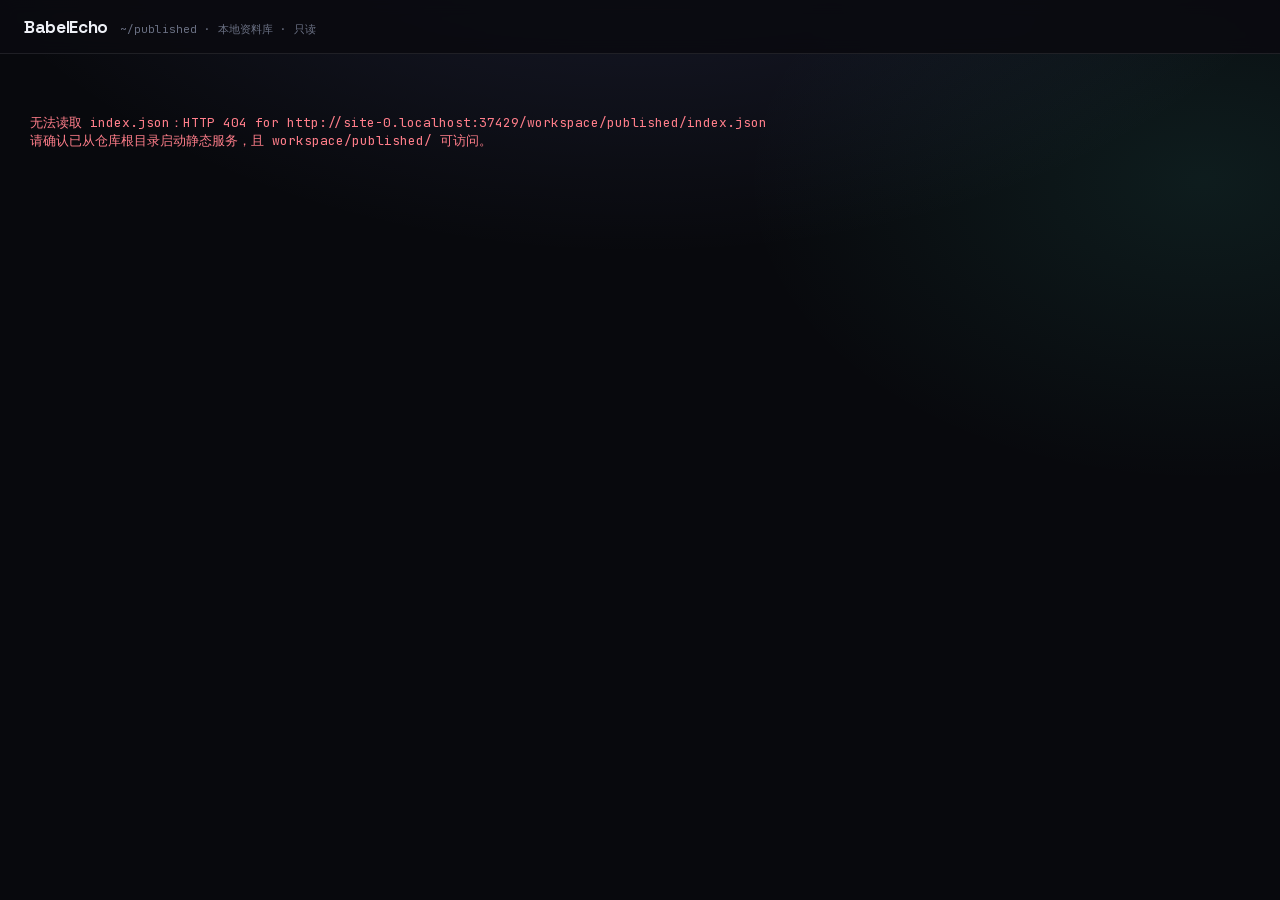
==== frontend/index.html @ ead73dc1 "feat: add read-only frontend for published artifacts Static HTML/CSS/JS browser over workspace/publi" ====
<!DOCTYPE html>
<html lang="zh-CN" data-theme="dark">
<head>
<meta charset="utf-8">
<meta name="viewport" content="width=device-width, initial-scale=1">
<title>BabelEcho · 本地资料库</title>
<link rel="stylesheet" href="./css/tokens.css">
<link rel="stylesheet" href="./css/app.css">
</head>
<body>
  <!-- top bar -->
  <header class="topbar">
    <a class="brand" href="#/">
      <span class="brand-name">BabelEcho</span>
      <span class="brand-sub">~/published · 本地资料库 · 只读</span>
    </a>
  </header>

  <!-- screens render here -->
  <main id="app" aria-live="polite"></main>

  <!-- real audio element, controlled by the player UI -->
  <audio id="player" preload="metadata"></audio>

  <script defer src="./js/format.js"></script>
  <script defer src="./js/data.js"></script>
  <script defer src="./js/app.js"></script>
</body>
</html>
---- frontend/css/tokens.css ----
/* Self-hosted Latin display/mono faces (variable woff2, latin subset) so the
   distinctive type works fully offline — this is a local/LAN tool. CJK body text
   uses the system CJK font (PingFang SC / Microsoft YaHei), not a bundled Noto. */
@font-face {
  font-family: 'Space Grotesk'; font-style: normal; font-weight: 500 700;
  font-display: swap; src: url('../fonts/space-grotesk.woff2') format('woff2');
}
@font-face {
  font-family: 'JetBrains Mono'; font-style: normal; font-weight: 400 700;
  font-display: swap; src: url('../fonts/jetbrains-mono.woff2') format('woff2');
}

/* Design tokens — lifted verbatim from design-reference/BabelEcho.dc.html (:root).
   Dark-only per HANDOFF.md ("纯暗色"). */
:root {
  --bg:#08090d; --panel:rgba(255,255,255,.045); --panel-2:rgba(255,255,255,.025); --inset:rgba(255,255,255,.05);
  --border:rgba(255,255,255,.09); --border-2:rgba(255,255,255,.15); --wave:rgba(255,255,255,.13);
  --fg:#eef0f6; --fg-2:#a6abbd; --fg-3:#6b7184;
  --accent:#8b97ff; --accent-soft:rgba(139,151,255,.15); --accent-2:#4be0c4; --glow:rgba(139,151,255,.5);
  --ok:#56d6b0; --warn:#ffcf5e; --bad:#ff7e8a; --unknown:#7c8190;
  --role-male_a:#8b97ff; --role-male_b:#4be0c4; --role-female_a:#ff85c0; --role-female_b:#ffd166;
  --shadow:0 1px 2px rgba(0,0,0,.4); --shadow-lg:0 10px 26px -14px rgba(0,0,0,.5);

  --mono:'JetBrains Mono', ui-monospace, SFMono-Regular, Menlo, monospace;
  --display:'Space Grotesk', sans-serif;
  --sans:'Noto Sans SC', -apple-system, BlinkMacSystemFont, 'PingFang SC', 'Microsoft YaHei', sans-serif;
}

* { box-sizing: border-box; }
html, body { margin: 0; padding: 0; }

body {
  font-family: var(--sans);
  color: var(--fg);
  background:
    radial-gradient(1200px 760px at 50% -24%, color-mix(in srgb, var(--accent) 17%, transparent), transparent 62%),
    radial-gradient(820px 540px at 94% 20%, color-mix(in srgb, var(--accent-2) 9%, transparent), transparent 56%),
    var(--bg);
  background-attachment: fixed;
  -webkit-font-smoothing: antialiased;
  text-rendering: optimizeLegibility;
  min-height: 100vh;
}

button { font-family: inherit; cursor: pointer; }
a { color: inherit; }

::-webkit-scrollbar { width: 11px; height: 11px; }
::-webkit-scrollbar-thumb { background: rgba(255,255,255,.14); border-radius: 6px; border: 3px solid transparent; background-clip: padding-box; }
::-webkit-scrollbar-track { background: transparent; }
::selection { background: var(--accent); color: #0a0b12; }

:focus-visible { outline: 2px solid var(--accent); outline-offset: 2px; border-radius: 4px; }

@keyframes eq { 0%,100% { transform: scaleY(.28); } 50% { transform: scaleY(1); } }
@keyframes riseIn { from { transform: translateY(9px); opacity: 0; } to { transform: translateY(0); opacity: 1; } }
@keyframes blink { 0%,49% { opacity: 1; } 50%,100% { opacity: 0; } }

@media (prefers-reduced-motion: reduce) {
  *, *::before, *::after { animation-duration: .001ms !important; animation-iteration-count: 1 !important; transition-duration: .001ms !important; }
}
---- frontend/css/app.css ----
/* Component styles. Visuals lifted from design-reference/BabelEcho.dc.html.
   Dynamic per-item colors are passed in via the --route / --role custom properties. */

/* ---------- top bar ---------- */
.topbar {
  height: 54px; display: flex; align-items: center; justify-content: space-between;
  padding: 0 24px; border-bottom: 1px solid var(--border);
  background: rgba(10, 11, 16, .9); -webkit-backdrop-filter: blur(8px); backdrop-filter: blur(8px);
  position: sticky; top: 0; z-index: 30;
}
.brand { display: flex; align-items: baseline; gap: 12px; text-decoration: none; }
.brand-name { font-family: var(--display); font-size: 17px; font-weight: 700; letter-spacing: -.02em; color: var(--fg); }
.brand-sub { font-family: var(--mono); font-size: 11px; color: var(--fg-3); }

/* ---------- generic ---------- */
.mono { font-family: var(--mono); }
.loading, .errbox { padding: 60px 30px; font-family: var(--mono); font-size: 13px; color: var(--fg-3); }
.errbox { color: var(--bad); }

/* ============ LIBRARY ============ */
.library { display: flex; align-items: stretch; height: calc(100vh - 54px); }

.rail { width: 252px; flex: none; border-right: 1px solid var(--border); background: var(--panel); overflow-y: auto; padding: 18px 14px; }
.rail-head {
  display: flex; align-items: center; justify-content: space-between;
  padding: 8px 10px; border-radius: 8px; background: var(--accent-soft); color: var(--accent);
  font-weight: 600; font-size: 14px; margin-bottom: 6px;
}
.rail-head .mono { font-size: 12px; }
.rail-group { margin-top: 18px; }
.rail-label { font-family: var(--mono); font-size: 10.5px; font-weight: 600; letter-spacing: .08em; color: var(--fg-3); padding: 0 10px 8px; }
.filt {
  display: flex; align-items: center; justify-content: space-between; gap: 8px;
  width: 100%; text-align: left; padding: 7px 10px; border-radius: 7px; border: none; background: transparent;
  color: var(--fg-2); font-size: 13px; font-weight: 450;
}
.filt:hover { background: var(--inset); }
.filt .f-label { font-family: var(--mono); font-size: 12px; display: flex; align-items: center; gap: 8px; }
.filt .f-count { font-family: var(--mono); font-size: 11px; color: var(--fg-3); }
.filt[data-zero="1"] { color: var(--fg-3); }
.filt[aria-pressed="true"] { background: var(--accent-soft); color: var(--accent); font-weight: 600; }
.filt .f-dot { width: 7px; height: 7px; border-radius: 50%; flex: none; }
.filt .f-label.plain { font-family: var(--sans); font-size: 13px; }
.rail-note { font-size: 11px; line-height: 1.6; color: var(--fg-3); padding: 8px 10px 0; }
.clear-btn { margin-top: 18px; width: 100%; height: 32px; border-radius: 7px; border: 1px solid var(--border-2); background: none; color: var(--fg-2); font-size: 13px; }
.clear-btn:hover { border-color: var(--accent); color: var(--accent); }

.list { flex: 1; min-width: 0; overflow: auto; padding: 26px 30px 48px; }
.term { font-family: var(--mono); font-size: 12px; color: var(--fg-3); margin-bottom: 16px; }
.term .u { color: var(--accent-2); } .term .p { color: var(--accent); }
.term .cursor { display: inline-block; width: 8px; height: 13px; background: var(--accent); margin-left: 6px; vertical-align: -2px; animation: blink 1.1s steps(1) infinite; }
.list-head { display: flex; align-items: baseline; gap: 14px; margin-bottom: 4px; }
.list-title { margin: 0; font-family: var(--display); font-size: 34px; font-weight: 700; letter-spacing: -.025em; }
.list-count { font-family: var(--mono); font-size: 13px; color: var(--fg-3); white-space: nowrap; }
.list-sub { font-size: 12.5px; color: var(--fg-3); margin-bottom: 14px; }
.chips { display: flex; flex-wrap: wrap; gap: 8px; margin-bottom: 22px; }
.chip { display: inline-flex; align-items: center; gap: 7px; padding: 5px 11px; border-radius: 8px; background: var(--panel); border: 1px solid var(--border); box-shadow: var(--shadow); font-family: var(--mono); font-size: 12px; color: var(--fg-2); }
.chip .k { color: var(--fg-3); } .chip .v { color: var(--fg); font-variant-numeric: tabular-nums; }
.chip .dot { width: 7px; height: 7px; border-radius: 50%; background: var(--ok); }

.grid-cols { display: grid; grid-template-columns: minmax(0, 1fr) 196px 78px 104px 152px; gap: 12px; min-width: 880px; }
.cols { padding: 0 16px 10px; font-family: var(--mono); font-size: 10.5px; letter-spacing: .06em; color: var(--fg-3); text-transform: uppercase; white-space: nowrap; }
.row {
  align-items: center; padding: 16px; border: 1px solid var(--border); border-left: 3px solid var(--route, var(--accent));
  border-radius: 11px; background: var(--panel); box-shadow: var(--shadow); cursor: pointer; margin-bottom: 11px; width: 100%; text-align: left;
  text-decoration: none; color: inherit;
  transition: transform .16s ease, box-shadow .16s ease, border-color .16s ease;
}
.row:hover { border-color: var(--border-2); box-shadow: var(--shadow-lg); transform: translateY(-2px); }
.row-title { font-size: 15px; font-weight: 600; line-height: 1.35; color: var(--fg); overflow: hidden; text-overflow: ellipsis; white-space: nowrap; }
.row-host { font-family: var(--mono); font-size: 11.5px; color: var(--fg-3); margin-top: 5px; overflow: hidden; text-overflow: ellipsis; white-space: nowrap; }
.badges { display: flex; flex-wrap: wrap; gap: 6px; }
.badge-route { padding: 3px 8px; border-radius: 6px; background: color-mix(in srgb, var(--route, var(--accent)) 13%, transparent); font-family: var(--mono); font-size: 10.5px; color: var(--route, var(--accent)); font-weight: 500; }
.badge-source { padding: 3px 8px; border-radius: 6px; border: 1px solid var(--border-2); background: var(--panel-2); font-family: var(--mono); font-size: 10.5px; color: var(--fg-2); }
.row-dur { font-family: var(--mono); font-size: 13px; color: var(--fg); font-variant-numeric: tabular-nums; }
.row-spk { font-size: 12.5px; color: var(--fg-2); }
.row-spk[data-none="1"] { color: var(--fg-3); }
.q-line { display: flex; align-items: center; gap: 7px; font-size: 12.5px; color: var(--fg-2); }
.q-line .dot { width: 7px; height: 7px; border-radius: 50%; flex: none; }
.row-pub { font-family: var(--mono); font-size: 11px; color: var(--fg-3); margin-top: 5px; }

.empty { margin-top: 14px; padding: 48px 24px; border: 1px dashed var(--border-2); border-radius: 12px; text-align: center; background: var(--panel-2); }
.empty-title { font-size: 15px; font-weight: 600; color: var(--fg-2); }
.empty-sub { font-size: 13px; color: var(--fg-3); margin-top: 8px; }
.empty .clear-btn { width: auto; height: 34px; padding: 0 16px; border-radius: 8px; background: var(--panel); color: var(--accent); display: inline-block; }

/* ============ DETAIL ============ */
.detail-scroll { height: calc(100vh - 54px); overflow-y: auto; }
.detail { max-width: 1180px; margin: 0 auto; padding: 20px 32px 96px; }
.back-btn { display: inline-flex; align-items: center; gap: 6px; height: 30px; padding: 0 11px 0 8px; border-radius: 7px; border: 1px solid var(--border-2); background: var(--panel); color: var(--fg-2); font-size: 13px; margin-bottom: 20px; text-decoration: none; }
.back-btn:hover { border-color: var(--accent); color: var(--accent); }
.det-badges { display: flex; flex-wrap: wrap; gap: 8px; margin-bottom: 12px; }
.badge-acc { display: inline-flex; align-items: center; gap: 6px; padding: 4px 10px; border-radius: 7px; background: color-mix(in srgb, var(--accent-cur, var(--accent)) 14%, transparent); color: var(--accent-cur, var(--accent)); font-family: var(--mono); font-size: 11.5px; font-weight: 500; }
.badge-pill { display: inline-flex; align-items: center; gap: 6px; padding: 4px 10px; border-radius: 7px; border: 1px solid var(--border-2); background: var(--panel-2); color: var(--fg-2); font-family: var(--mono); font-size: 11.5px; }
.badge-status { display: inline-flex; align-items: center; gap: 6px; padding: 4px 10px; border-radius: 7px; border: 1px solid var(--border-2); background: var(--panel-2); color: var(--fg-2); font-size: 12px; }
.badge-status .dot { width: 7px; height: 7px; border-radius: 50%; }
.det-title { margin: 0; font-family: var(--display); font-size: 52px; font-weight: 700; letter-spacing: -.035em; line-height: 1.08; text-wrap: pretty; max-width: 940px; }
.det-meta { display: flex; flex-wrap: wrap; align-items: center; gap: 8px 16px; margin-top: 14px; font-family: var(--mono); font-size: 12.5px; color: var(--fg-3); }
.det-grid { display: grid; grid-template-columns: minmax(0, 1fr) 308px; grid-template-areas: "player rail" "body rail"; gap: 22px 30px; margin-top: 34px; align-items: start; }
.player { grid-area: player; }
.det-rail { grid-area: rail; min-width: 0; }
.det-body { grid-area: body; min-width: 0; }
.det-body .tabs { margin-top: 0; }

/* player */
.player { border: 1px solid var(--border-2); border-radius: 18px; background: linear-gradient(180deg, rgba(255,255,255,.06), rgba(255,255,255,.028)); padding: 22px 24px; box-shadow: var(--shadow-lg), inset 0 1px 0 rgba(255,255,255,.07); }
.wave { height: 54px; display: flex; align-items: flex-end; gap: 2px; cursor: pointer; }
.wave .bar { flex: 1; min-height: 2px; border-radius: 2px 2px 1px 1px; pointer-events: none; transition: background .25s ease; }
.player-time { display: flex; justify-content: space-between; margin-top: 10px; font-family: var(--mono); font-size: 12px; color: var(--fg-3); font-variant-numeric: tabular-nums; }
.player-time .pos { color: var(--fg-2); }
.player-ctrl { display: flex; align-items: center; gap: 12px; margin-top: 14px; }
.play-btn { width: 48px; height: 48px; flex: none; border-radius: 50%; border: none; background: var(--accent); color: #fff; display: flex; align-items: center; justify-content: center; box-shadow: 0 8px 22px -6px color-mix(in srgb, var(--accent) 60%, transparent); }
.play-btn:hover { filter: brightness(1.08); }
.eq { display: flex; align-items: flex-end; gap: 3px; height: 20px; }
.eq span { width: 3px; height: 20px; background: var(--accent); border-radius: 2px; transform-origin: bottom; animation: eq .9s ease-in-out infinite; }
.eq span:nth-child(2) { animation-duration: .7s; animation-delay: .15s; }
.eq span:nth-child(3) { animation-duration: 1.1s; animation-delay: .3s; }
.eq span:nth-child(4) { animation-duration: .8s; animation-delay: .05s; }
.seg-btns { display: flex; align-items: center; gap: 7px; }
.seg-btn { height: 32px; padding: 0 11px; display: flex; align-items: center; border-radius: 7px; border: 1px solid var(--border-2); background: none; font-family: var(--mono); font-size: 12px; color: var(--fg-2); }
.seg-btn:hover { border-color: var(--accent); color: var(--accent); }
.spacer { flex: 1; }
.dl-btn { display: flex; align-items: center; gap: 7px; height: 36px; padding: 0 16px; border-radius: 8px; border: none; background: var(--fg); color: var(--bg); font-size: 13px; font-weight: 600; white-space: nowrap; flex: none; text-decoration: none; }
.dl-btn:hover { filter: brightness(1.1); }

/* tabs */
.tabs { display: flex; gap: 4px; border-bottom: 1px solid var(--border); margin-top: 22px; }
.tab { padding: 11px 15px; background: none; border: none; border-bottom: 2px solid transparent; color: var(--fg-3); font-weight: 450; font-size: 14px; margin-bottom: -1px; }
.tab[aria-selected="true"] { color: var(--fg); border-bottom-color: var(--accent); font-weight: 600; }
.tabpanel { padding-top: 22px; }

/* reading (article) */
.reading { max-width: 680px; }
.reading-h { font-size: 19px; font-weight: 700; letter-spacing: -.01em; margin: 30px 0 12px; color: var(--fg); }
.reading-h:first-child { margin-top: 0; }
.reading-p { margin: 0 0 18px; font-size: 16.5px; line-height: 1.95; color: var(--fg); }

/* transcript rows */
.seg { padding: 14px 0; border-bottom: 1px solid var(--border); }
.seg-spk { display: flex; align-items: center; gap: 9px; margin-bottom: 7px; }
.seg-badge { padding: 3px 9px; border-radius: 6px; background: color-mix(in srgb, var(--role, var(--accent)) 15%, transparent); color: var(--role, var(--accent)); font-size: 12.5px; font-weight: 600; }
.seg-role, .seg-time { font-family: var(--mono); font-size: 11px; color: var(--fg-3); }
.seg-body { display: flex; gap: 13px; }
.seg-id { font-family: var(--mono); font-size: 11px; color: var(--fg-3); width: 34px; flex: none; padding-top: 4px; }
.seg-text { margin: 0; flex: 1; font-size: 15.5px; line-height: 1.9; color: var(--fg); }
.note { margin-top: 18px; font-family: var(--mono); font-size: 11.5px; color: var(--fg-3); line-height: 1.6; }
.empty-note { padding: 36px 22px; border: 1px dashed var(--border-2); border-radius: 12px; background: var(--panel-2); }
.empty-note .t { font-size: 14.5px; color: var(--fg-2); line-height: 1.7; max-width: 560px; }
.linkout { display: inline-flex; align-items: center; gap: 7px; margin-top: 14px; color: var(--accent); text-decoration: none; font-size: 13.5px; }

/* quality */
.q-card { display: flex; align-items: flex-start; gap: 13px; padding: 18px; border: 1px solid var(--border); border-radius: 12px; background: var(--panel); }
.q-card .dot { width: 11px; height: 11px; border-radius: 50%; flex: none; margin-top: 5px; }
.q-rec { font-family: var(--mono); font-size: 15px; font-weight: 600; color: var(--fg); }
.q-desc { font-size: 13.5px; color: var(--fg-2); line-height: 1.7; margin-top: 6px; max-width: 600px; }
.q-cols { display: flex; gap: 24px; margin-top: 18px; flex-wrap: wrap; }
.q-col { flex: 1; min-width: 200px; }
.q-col-label { font-family: var(--mono); font-size: 10.5px; letter-spacing: .06em; color: var(--fg-3); margin-bottom: 8px; }
.q-col-val { font-size: 13.5px; color: var(--fg-3); }
.q-col-val .warn { color: var(--warn); display: block; padding: 2px 0; }
.metrics-label { font-family: var(--mono); font-size: 10.5px; letter-spacing: .06em; color: var(--fg-3); margin: 24px 0 10px; }
.metrics { display: grid; grid-template-columns: repeat(auto-fill, minmax(160px, 1fr)); gap: 1px; background: var(--border); border: 1px solid var(--border); border-radius: 10px; overflow: hidden; }
.metric { background: var(--panel); padding: 13px 14px; }
.metric-k { font-family: var(--mono); font-size: 11px; color: var(--fg-3); }
.metric-v { font-family: var(--mono); font-size: 18px; font-weight: 500; color: var(--fg); margin-top: 4px; }
.asr-note { margin-top: 18px; display: flex; align-items: center; gap: 8px; font-size: 13px; color: var(--fg-3); }

/* metadata */
.meta-sec { margin-bottom: 26px; }
.meta-sec-title { font-family: var(--mono); font-size: 10.5px; letter-spacing: .06em; color: var(--fg-3); margin-bottom: 4px; }
.meta-row { display: flex; justify-content: space-between; gap: 18px; padding: 10px 0; border-bottom: 1px solid var(--border); font-size: 13px; }
.meta-k { color: var(--fg-3); flex: none; }
.meta-v { color: var(--fg); font-family: var(--mono); font-size: 12px; text-align: right; word-break: break-all; text-decoration: none; }
a.meta-v { color: var(--accent); }
.meta-note { font-size: 12px; color: var(--fg-3); line-height: 1.6; margin-top: 10px; }
.art-row { display: flex; align-items: center; justify-content: space-between; gap: 14px; padding: 11px 0; border-bottom: 1px solid var(--border); }
.art-label { font-size: 13.5px; color: var(--fg); }
.art-path { font-family: var(--mono); font-size: 11.5px; color: var(--fg-3); margin-left: 10px; }
.art-act { flex: none; text-decoration: none; font-size: 12.5px; color: var(--accent); }
.art-act.dl { display: inline-flex; align-items: center; gap: 6px; height: 30px; padding: 0 12px; border-radius: 7px; background: var(--accent-soft); font-weight: 600; }

/* right rail cards */
.card { border: 1px solid var(--border); border-radius: 12px; background: var(--panel); padding: 16px; margin-bottom: 14px; }
.card.muted { background: var(--panel-2); }
.card-head { display: flex; align-items: center; justify-content: space-between; margin-bottom: 12px; font-family: var(--mono); font-size: 11px; letter-spacing: .04em; color: var(--fg-3); }
.card-head .cnt { font-family: var(--mono); font-size: 12px; color: var(--fg-2); }
.card-note { font-size: 13px; color: var(--fg-2); line-height: 1.65; }
.spk-row { display: flex; align-items: center; gap: 11px; padding: 8px 0; border-top: 1px solid var(--border); }
.spk-av { width: 32px; height: 32px; flex: none; border-radius: 50%; background: color-mix(in srgb, var(--role, var(--accent)) 16%, transparent); color: var(--role, var(--accent)); display: flex; align-items: center; justify-content: center; font-size: 13px; font-weight: 700; box-shadow: inset 0 0 0 1.5px color-mix(in srgb, var(--role, var(--accent)) 42%, transparent); }
.spk-mid { flex: 1; min-width: 0; }
.spk-name { font-size: 13.5px; font-weight: 500; color: var(--fg); }
.spk-sub { font-family: var(--mono); font-size: 10.5px; color: var(--fg-3); }
.spk-right { text-align: right; flex: none; }
.spk-role { font-family: var(--mono); font-size: 11px; color: var(--role, var(--accent)); background: color-mix(in srgb, var(--role, var(--accent)) 15%, transparent); padding: 2px 7px; border-radius: 5px; font-weight: 500; }
.spk-count { font-family: var(--mono); font-size: 10.5px; color: var(--fg-3); margin-top: 4px; }
.info-row { display: flex; justify-content: space-between; align-items: baseline; gap: 12px; padding: 7px 0; font-size: 13px; }
.info-row .k { color: var(--fg-3); white-space: nowrap; flex: none; }
.info-row .v { font-family: var(--mono); font-size: 12px; color: var(--fg); text-align: right; }
.src-link { display: flex; align-items: center; justify-content: space-between; gap: 8px; height: 36px; padding: 0 12px; border-radius: 8px; border: 1px solid var(--border-2); color: var(--fg-2); text-decoration: none; font-size: 13px; margin-bottom: 9px; }
.src-link:hover { border-color: var(--accent); color: var(--accent); }
.card .dl-btn { width: 100%; justify-content: center; height: 38px; margin-bottom: 9px; }

/* collapsible (mobile only) */
.collapsible .card-head { cursor: default; }
.collapsible .toggle { display: none; font-size: 18px; color: var(--fg-3); background: none; border: none; }

/* ============ RESPONSIVE ============ */
@media (max-width: 820px) {
  .rail { display: none; }
  .library { height: auto; display: block; }
  .list { height: auto; overflow: visible; padding: 20px 16px 40px; }
  .grid-cols { min-width: 0; }

  /* episode rows reflow to stacked cards */
  .cols { display: none; }
  .row { display: block; }
  .row > * + * { margin-top: 10px; }
  .row-title { white-space: normal; }
  .row-host { white-space: normal; }
  .list-title { font-size: 25px; }

  .detail-scroll { height: auto; overflow: visible; }
  .detail { padding: 16px 16px 64px; }
  .det-title { font-size: 28px; }

  /* single column, reordered so source/speaker/info sit right under the
     (sticky) player — reachable without scrolling past the whole script */
  .det-grid { display: flex; flex-direction: column; gap: 0; }
  .player { grid-area: auto; order: 1; position: sticky; top: 54px; z-index: 10; }
  .det-rail { grid-area: auto; order: 2; margin-top: 14px; }
  .det-body { grid-area: auto; order: 3; margin-top: 14px; }
  .seg-btns { display: none; }

  /* collapsible speaker/info/source cards */
  .collapsible .card-head { cursor: pointer; }
  .collapsible .toggle { display: inline; }
  .collapsible.collapsed .card-body { display: none; }
  .collapsible.collapsed .card-head { margin-bottom: 0; }
}
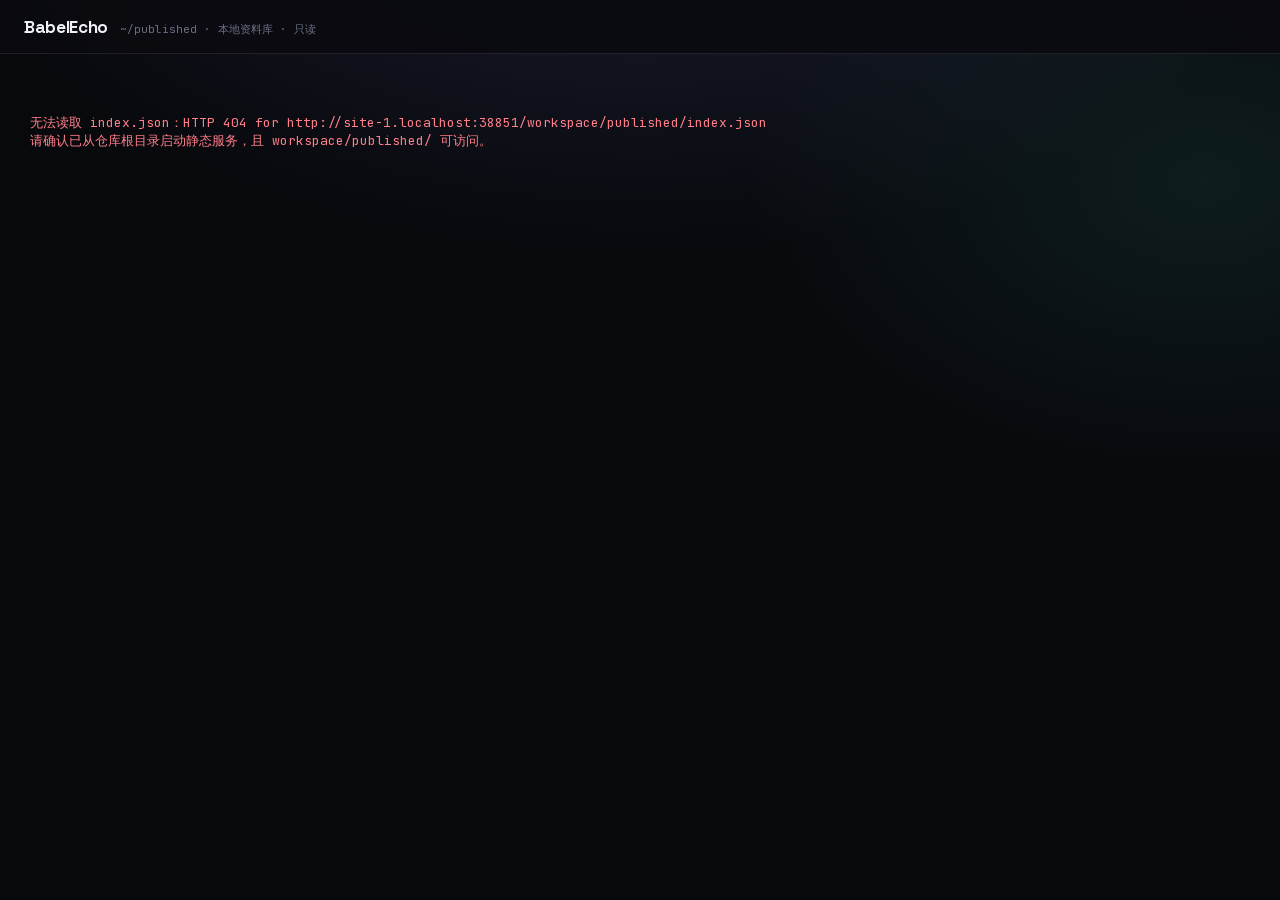
==== commit 18b2e013: "feat(frontend): persistent mini-player on library view Keep audio playing when returning to the libr" ====
--- a/frontend/index.html
+++ b/frontend/index.html
@@ -22,6 +22,21 @@
   <!-- real audio element, controlled by the player UI -->
   <audio id="player" preload="metadata"></audio>
 
+  <!-- persistent mini player: shown on the library view while audio is loaded -->
+  <div class="mini" id="mini" hidden>
+    <div class="mini-inner">
+      <button class="mini-play" id="mini-play" aria-label="播放/暂停"></button>
+      <div class="mini-mid">
+        <div class="mini-title" id="mini-title" role="link" tabindex="0"></div>
+        <div class="mini-sub">
+          <span class="mini-time" id="mini-time">0:00</span>
+          <div class="mini-bar" id="mini-bar"><span></span></div>
+        </div>
+      </div>
+      <button class="mini-close" id="mini-close" aria-label="停止并关闭">✕</button>
+    </div>
+  </div>
+
   <script defer src="./js/format.js"></script>
   <script defer src="./js/data.js"></script>
   <script defer src="./js/app.js"></script>
--- a/frontend/css/app.css
+++ b/frontend/css/app.css
@@ -144,6 +144,36 @@
 .seg-id { font-family: var(--mono); font-size: 11px; color: var(--fg-3); width: 34px; flex: none; padding-top: 4px; }
 .seg-text { margin: 0; flex: 1; font-size: 15.5px; line-height: 1.9; color: var(--fg); }
 .note { margin-top: 18px; font-family: var(--mono); font-size: 11.5px; color: var(--fg-3); line-height: 1.6; }
+.seg.active { background: color-mix(in srgb, var(--accent-cur, var(--accent)) 8%, transparent); box-shadow: inset 3px 0 var(--accent-cur, var(--accent)); border-radius: 8px; }
+.seg.active .seg-text { color: var(--fg); }
+.reading-p.active, .reading-h.active { background: color-mix(in srgb, var(--accent-cur, var(--accent)) 10%, transparent); box-shadow: inset 3px 0 var(--accent-cur, var(--accent)); border-radius: 6px; }
+[data-start] { cursor: pointer; }
+.row-prog { margin-top: 7px; height: 3px; border-radius: 2px; background: var(--border); overflow: hidden; }
+.row-prog span { display: block; height: 100%; background: var(--route, var(--accent)); }
+.resume-card { display: flex; align-items: center; gap: 12px; padding: 12px 14px; margin-bottom: 14px; border: 1px solid var(--border-2); border-radius: 11px; background: var(--panel); text-decoration: none; color: inherit; }
+.resume-card:hover { border-color: var(--accent); }
+.resume-ic { width: 34px; height: 34px; flex: none; display: flex; align-items: center; justify-content: center; border-radius: 50%; background: color-mix(in srgb, var(--accent) 18%, transparent); color: var(--accent); font-size: 12px; }
+.resume-mid { min-width: 0; flex: 1; }
+.resume-k { font-family: var(--mono); font-size: 11px; color: var(--fg-3); }
+.resume-title { font-size: 14.5px; color: var(--fg); overflow: hidden; text-overflow: ellipsis; white-space: nowrap; }
+.resume-pos { font-family: var(--mono); font-size: 12px; color: var(--accent); flex: none; }
+
+/* persistent mini player (library view) — glass dark bar matching topbar/.player */
+.mini { position: fixed; left: 0; right: 0; bottom: 0; z-index: 35; display: flex; justify-content: center; padding: 0 22px 16px; pointer-events: none; }
+.mini[hidden] { display: none; }
+.mini-inner { pointer-events: auto; width: 100%; max-width: 1080px; display: flex; align-items: center; gap: 13px; padding: 10px 14px; border: 1px solid var(--border-2); border-radius: 16px; background: rgba(10, 11, 16, .9); -webkit-backdrop-filter: blur(10px); backdrop-filter: blur(10px); box-shadow: var(--shadow-lg); animation: riseIn .18s ease both; }
+.mini-play { width: 38px; height: 38px; flex: none; border: none; border-radius: 50%; background: var(--accent); color: #fff; display: flex; align-items: center; justify-content: center; box-shadow: 0 8px 22px -6px color-mix(in srgb, var(--accent) 60%, transparent); }
+.mini-play:hover { filter: brightness(1.08); }
+.mini-mid { min-width: 0; flex: 1; }
+.mini-title { font-size: 13.5px; color: var(--fg); overflow: hidden; text-overflow: ellipsis; white-space: nowrap; cursor: pointer; }
+.mini-title:hover { color: var(--accent); }
+.mini-sub { display: flex; align-items: center; gap: 9px; margin-top: 5px; }
+.mini-time { font-family: var(--mono); font-size: 11px; color: var(--fg-3); flex: none; font-variant-numeric: tabular-nums; }
+.mini-bar { flex: 1; height: 4px; border-radius: 2px; background: var(--border); overflow: hidden; cursor: pointer; }
+.mini-bar span { display: block; height: 100%; background: var(--accent); width: 0; }
+.mini-close { flex: none; width: 32px; height: 32px; display: flex; align-items: center; justify-content: center; border: 1px solid var(--border-2); border-radius: 8px; background: none; color: var(--fg-3); font-size: 13px; }
+.mini-close:hover { border-color: var(--accent); color: var(--accent); }
+body.has-mini main#app { padding-bottom: 92px; }
 .empty-note { padding: 36px 22px; border: 1px dashed var(--border-2); border-radius: 12px; background: var(--panel-2); }
 .empty-note .t { font-size: 14.5px; color: var(--fg-2); line-height: 1.7; max-width: 560px; }
 .linkout { display: inline-flex; align-items: center; gap: 7px; margin-top: 14px; color: var(--accent); text-decoration: none; font-size: 13.5px; }
